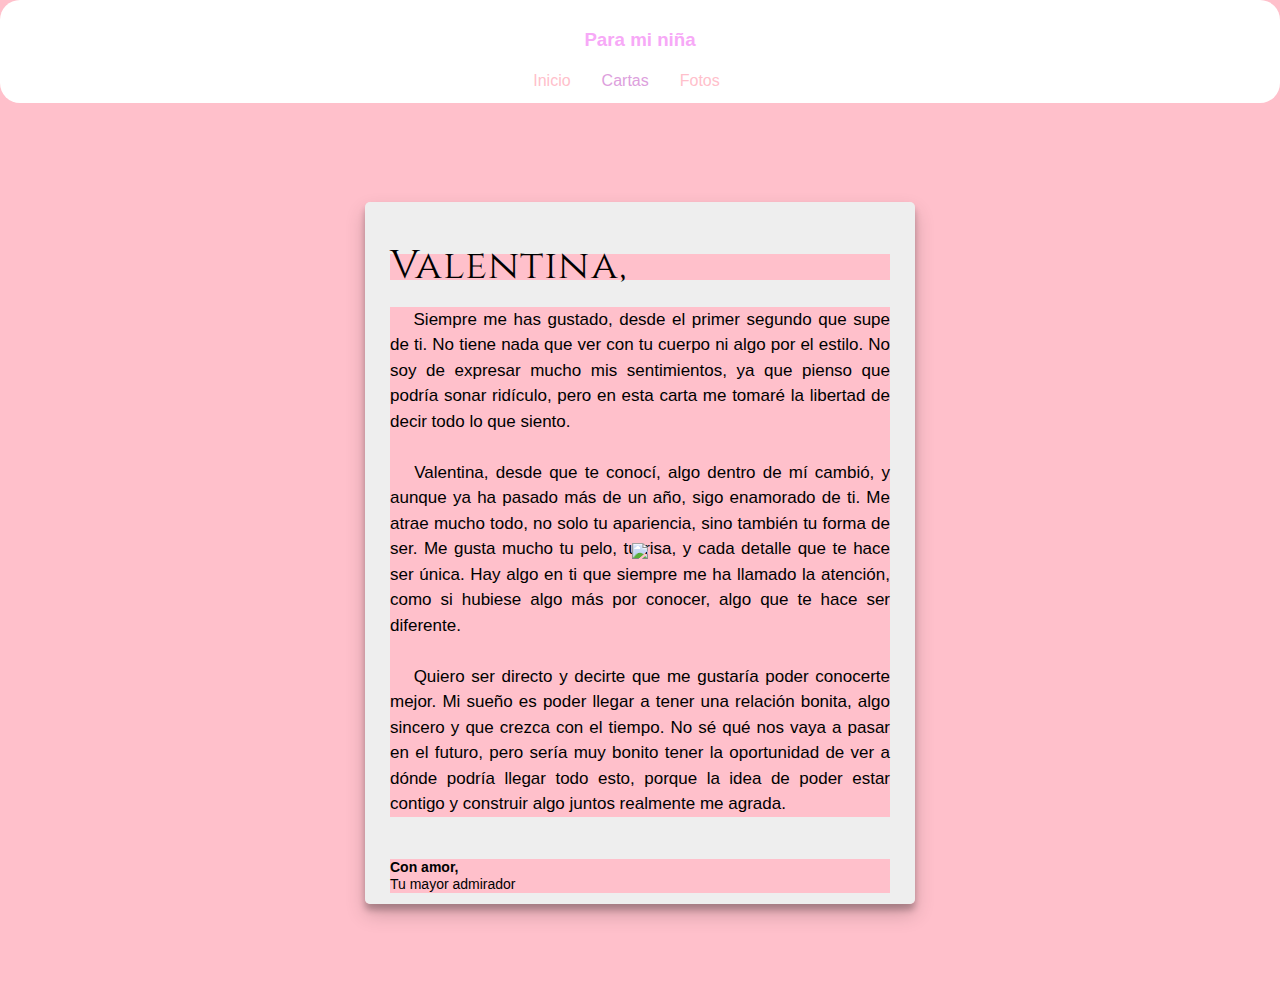
==== cartas.html @ 0b59845a "Add files via upload" ====
<!DOCTYPE html>
<html lang="en">

<head>
    <meta charset="UTF-8">
    <meta name="viewport" content="width=device-width, initial-scale=1.0">
    <title>V+S</title>
    <link rel="preconnect" href="https://fonts.googleapis.com">
    <link rel="preconnect" href="https://fonts.gstatic.com" crossorigin>
    <link
        href="https://fonts.googleapis.com/css2?family=Cinzel:wght@400..900&family=DM+Serif+Display:ital@0;1&family=Dancing+Script:wght@400..700&family=Playfair+Display:ital,wght@0,400..900;1,400..900&family=Quicksand:wght@300..700&display=swap"
        rel="stylesheet">
    <link rel="stylesheet" href="css/valentine-confession.css">
    <link rel="stylesheet" href="css/style-menu.css">
    <link rel="shortcut icon" href="img/cartas.ico" />
</head>

<body>
    <header>
        <h3 class="header-p">Para mi niña</h3>
        <table class="table-header">
            <tr>
                <td class="table-menu">
                    <a class="table-menu" href="carga-inicio.html">Inicio</a>
                </td>
                <td class="table-menu-eleccionado">
                    <a class="table-menu-eleccionado" href="carga-cartas.html">Cartas</a>
                </td>
                <td class="table-menu">
                    <a class="table-menu" href="carga-fotos.html">Fotos</a>
                </td>
            </tr>
        </table>
    </header>
    <p class="instruction">Picale al corazon</p>
    <div class="container">
        <label>
            <div class="heart">
                <img src="https://upload.wikimedia.org/wikipedia/commons/4/42/Love_Heart_SVG.svg"></img>
            </div>
            <input id="messageState" type="checkbox" style="display:none" />
        </label>
        <div class="message">
            <h1 style="font-family: Cinzel, serif; font-size: 40px; letter-spacing: 1.2px;">Valentina,</h1>
            <p>
                <span>
                    &emsp; Siempre me has gustado, desde el primer segundo que supe de ti. No tiene nada que ver con tu
                    cuerpo ni algo por el estilo. No soy de expresar mucho mis sentimientos, ya que pienso que podría
                    sonar ridículo, pero en esta carta me tomaré la libertad de decir todo lo que siento.
                </span>
                <br> <br>
                <span>
                    &emsp; Valentina, desde que te conocí, algo dentro de mí cambió, y aunque ya ha pasado más de un
                    año, sigo enamorado de ti. Me atrae mucho todo, no solo tu apariencia, sino también tu forma
                    de
                    ser. Me gusta mucho tu pelo, tu risa, y cada detalle que te hace ser única. Hay algo en ti que
                    siempre me ha llamado la atención, como si hubiese algo más por conocer, algo que te hace ser
                    diferente.
                </span>
                <br> <br>
                <span>
                    &emsp; Quiero ser directo y decirte que me
                    gustaría poder conocerte mejor. Mi sueño es poder llegar a tener una relación bonita, algo sincero y
                    que crezca con el tiempo. No sé qué nos vaya a pasar en el futuro, pero sería muy bonito tener la
                    oportunidad de ver
                    a dónde podría llegar todo esto, porque la idea de poder estar contigo y construir algo
                    juntos realmente me agrada.
                </span>
            </p>
            <br>
            <div class="sincere">
                <p style="font-weight: bold;"> Con amor,</p>
                <p>Tu mayor admirador</p>
            </div>
        </div>
    </div>

    <script src="js/jquery.js"></script>
    <script src="js/jquery2.1.js"></script>
    <script defer src="js/valentine-confession.js"></script>
</body>

</html>
---- css/valentine-confession.css ----
*{
	box-sizing: border-box;
}

h1,
p {
	font-family: "Quicksand";
  font-optical-sizing: auto;
}

h1 {
	font-weight: 200;
}

body {
	margin: 0px;
}

.instruction{
	position: absolute;
	font-size: 1.6rem;
	color: rgba(255, 0, 0, 0.554);
	top: 36%;
	left: 50%;
	transform: translate(-50%, -50%);
}

.container {
	position: relative;
	width: 100%;
	height: 100vh;
	overflow: hidden;
}

.heart {
	position: absolute;
	left: 50%;
	top: 50%;
	text-align: center;
	transform: translate(-50%, -50%);
	transition: transform 2s;
	z-index: 1;
	cursor: pointer;
}

.heart > img {
	width: 50px;
	height: auto;

	animation-name: beat;
	animation-duration: 2s;
	animation-timing-function: ease-in-out;
	animation-iteration-count: infinite;
	animation-play-state: running;
}

.message {
	padding: 25px;
	background-color: #eee;
	font-family: "Quicksand", serif;
  font-optical-sizing: auto;
	font-size: clamp(16px, 10vw, 17px);
	text-align: justify;
	line-height: 1.5em;
	width: 80%;
	max-width: 550px;
	height: 78%;
	position: absolute;
	left: 50%;
	top: 50%;
	transform: translate(-50%, -50%);
	z-index: 0;

	animation-name: openmsg;
	animation-duration: 2s;
	animation-timing-function: linear;
	animation-play-state: paused;
	animation-fill-mode: forwards;
	box-shadow: 0 10px 20px rgba(0, 0, 0, 0.19), 0 6px 6px rgba(0, 0, 0, 0.23);
	border-radius: 5px;
	overflow: scroll;
	scrollbar-width: none;
}
 
.message .sincere{
	text-align: left;
	font-family: "Cinzel, serif";
	font-size: 14px;
	line-height: 1.2em;
}

.message .sincere p{
	margin: 0;
}

@keyframes beat {
	0% {
		width: 50px;
	}
	25% {
		width: 58px;
	}
	30% {
		width: 50px;
	}
	50% {
		width: 45px;
	}
	60% {
		width: 50px;
	}
	75% {
		width: 58px;
	}
	100% {
		width: 50px;
	}
}

@keyframes openmsg {
	0% {
		height: 0px;
		padding: 0px 20px;
	}
	100% {
		height: 75%;
		padding: 20px 20px;
	}
}

@keyframes heartMove {
	0% {
		top: 50%
	}
	100% {
		top: 85%;
		transform: translate(-50%, 0);
	}
}

.openNor {
	animation-direction: normal;
	animation-play-state: running;
}

.closeNor {
	animation-direction: reverse;
	animation-play-state: running;
}

.no-anim {
	animation: none;
}

.closed {
	height: 0px;
	padding: 0px 20px;
}

.bottom {
	bottom: 5px;
}

.openHer {
	animation-name: heartMove;
	animation-duration: 2s;
	animation-timing-function: linear;
	animation-play-state: running;
	animation-fill-mode: forwards;
}

.closeHer {
	animation-name: heartMove;
	animation-duration: 2s;
	animation-timing-function: linear;
	animation-play-state: running;
	animation-direction: reverse;
	animation-fill-mode: forwards;
}

.beating > img {
	animation-name: beat;
	animation-duration: 2s;
	animation-timing-function: ease-in-out;
	animation-iteration-count: infinite;
	animation-play-state: running;
}

.openedHer {
	top: 85%;
	transform: translate(-50%, 0);
}
---- css/style-menu.css ----
h1,
h2,
h3,
h4,
h5,
p,
td,
body {
    font-family: sans-serif;
    background-color: pink;
}

header {
    padding: 10px;
    background-color: rgb(255, 255, 255);
    border-radius: 20px;
}

.header-p {
    color: rgb(247, 169, 247);
    text-align: center;
    margin-left: auto;
    margin-right: auto;
    background-color: white;
}

.table-header {
    text-align: center;
    margin-left: auto;
    margin-right: auto;
    background-color: white;
}

.table-menu-eleccionado {
    color: plum;
    padding-right: 14px;
    background-color: white;
    text-decoration: none;
}

.table-menu {
    color: pink;
    padding-right: 14px;
    background-color: white;
    text-decoration: none;
}

.contenedor {
    display: flex;
    justify-content: center;
    align-items: center;
    height: 30vh;
    /* Para que el contenedor ocupe toda la altura de la pantalla */
}

.cuadrado {
    width: 600px;
    height: 200px;
    display: flex;
    justify-content: center;
    align-items: center;
    background-color: rgb(255, 255, 255);
    border: 2px solid #ffffff;
    text-align: center;
    border-radius: 14px;
}

.cuadrado-p {
    background-color: #ffffff;
    color: pink;
}

.contenedor2 {
    display: flex;
    justify-content: center;
    align-items: center;
    height: 30vh;
    /* Para que el contenedor ocupe toda la altura de la pantalla */
}

.cuadrado2 {
    width: 600px;
    height: 100px;
    display: flex;
    justify-content: center;
    align-items: center;
    background-color: rgb(255, 255, 255);
    border: 2px solid #ffffff;
    text-align: center;
    border-radius: 14px;
}

.cuadrado-p2 {
    background-color: #ffffff;
    color: pink;
}

.pronto {
    text-align: center;
    color: plum;
}
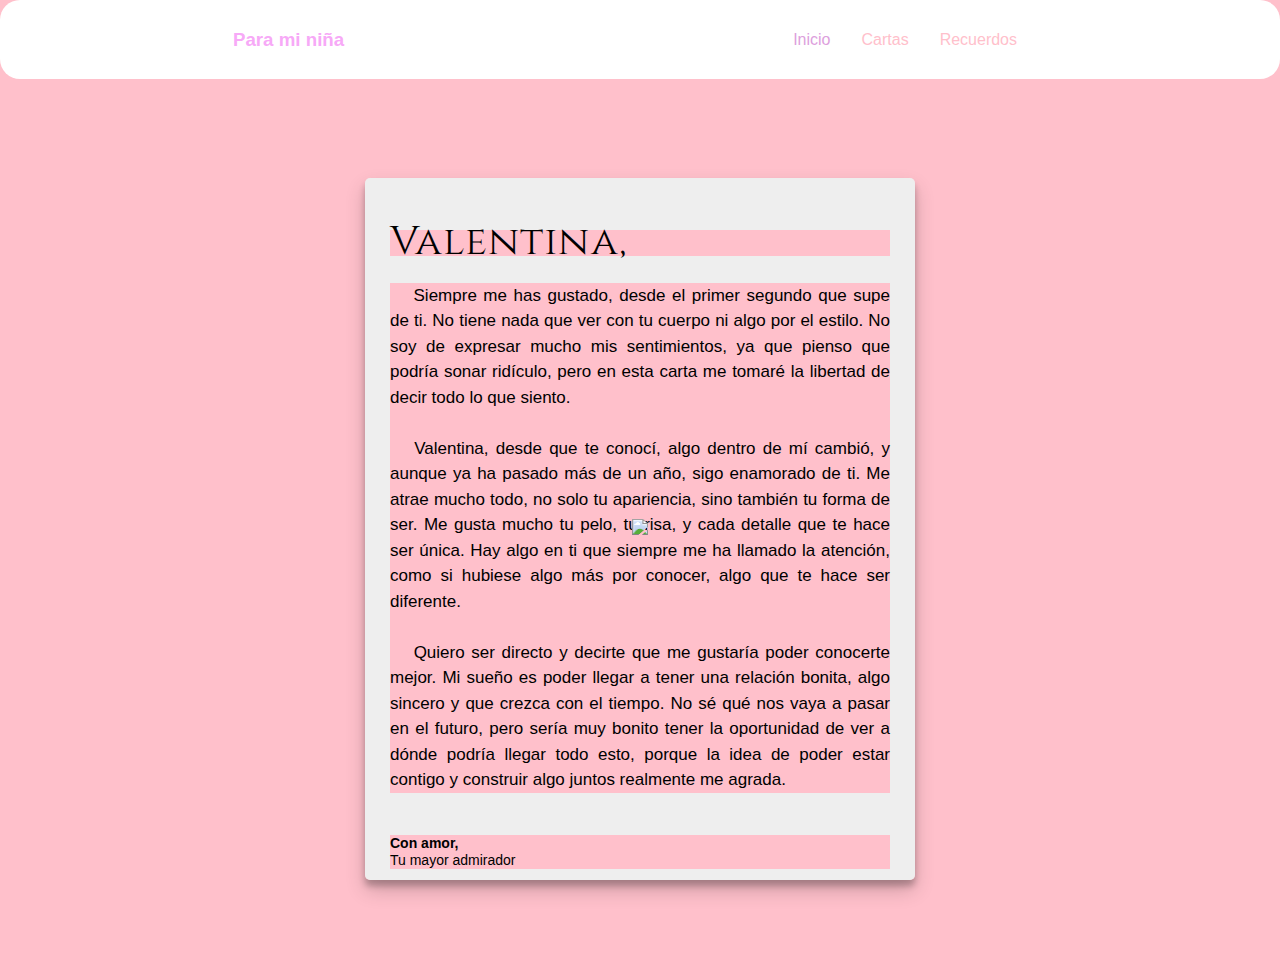
==== commit 6608d3d7: "Add files via upload" ====
--- a/cartas.html
+++ b/cartas.html
@@ -12,26 +12,30 @@
         rel="stylesheet">
     <link rel="stylesheet" href="css/valentine-confession.css">
     <link rel="stylesheet" href="css/style-menu.css">
+    <link rel="stylesheet" href="css/style.css">
     <link rel="shortcut icon" href="img/cartas.ico" />
 </head>
 
 <body>
     <header>
-        <h3 class="header-p">Para mi niña</h3>
-        <table class="table-header">
-            <tr>
-                <td class="table-menu">
-                    <a class="table-menu" href="carga-inicio.html">Inicio</a>
-                </td>
-                <td class="table-menu-eleccionado">
-                    <a class="table-menu-eleccionado" href="carga-cartas.html">Cartas</a>
-                </td>
-                <td class="table-menu">
-                    <a class="table-menu" href="carga-fotos.html">Fotos</a>
-                </td>
-            </tr>
-        </table>
+        <div class="home">
+            <h3 class="header-p">Para mi niña</h3>
+            <table class="table-header">
+                <tr>
+                    <td class="table-menu-eleccionado">
+                        <a class="table-menu-eleccionado" href="carga-inicio.html">Inicio</a>
+                    </td>
+                    <td class="table-menu">
+                        <a class="table-menu" href="carga-cartas.html">Cartas</a>
+                    </td>
+                    <td class="table-menu">
+                        <a class="table-menu" href="carga-fotos.html">Recuerdos</a>
+                    </td>
+                </tr>
+            </table>
+        </div>
     </header>
+
     <p class="instruction">Picale al corazon</p>
     <div class="container">
         <label>
--- a/css/style-menu.css
+++ b/css/style-menu.css
@@ -9,6 +9,16 @@
     font-family: sans-serif;
     background-color: pink;
 }
+
+body {
+    padding: 0;
+    margin: 0;
+}
+
+.home {
+    display: flex;
+}
+
 
 header {
     padding: 10px;
@@ -49,20 +59,21 @@
     display: flex;
     justify-content: center;
     align-items: center;
-    height: 30vh;
+    height: 40vh;
     /* Para que el contenedor ocupe toda la altura de la pantalla */
 }
 
 .cuadrado {
-    width: 600px;
-    height: 200px;
+    width: 80%;
+    height: 50%;
     display: flex;
     justify-content: center;
+    flex: auto;
     align-items: center;
     background-color: rgb(255, 255, 255);
-    border: 2px solid #ffffff;
+    border: 1% solid #ffffff;
     text-align: center;
-    border-radius: 14px;
+    border-radius: 1vh;
 }
 
 .cuadrado-p {
@@ -79,15 +90,15 @@
 }
 
 .cuadrado2 {
-    width: 600px;
-    height: 100px;
+    width: 80%;
+    height: 50%;
     display: flex;
     justify-content: center;
     align-items: center;
     background-color: rgb(255, 255, 255);
-    border: 2px solid #ffffff;
+    border: 1% solid #ffffff;
     text-align: center;
-    border-radius: 14px;
+    border-radius: 1vh;
 }
 
 .cuadrado-p2 {
@@ -98,4 +109,9 @@
 .pronto {
     text-align: center;
     color: plum;
+}
+
+.link-spotify {
+    text-decoration: none;
+    color: plum;
 }--- a/css/style.css
+++ b/css/style.css
@@ -0,0 +1,8 @@
+body {
+  padding: 0;
+  margin: 0;
+}
+
+.home {
+  display: flex;
+}